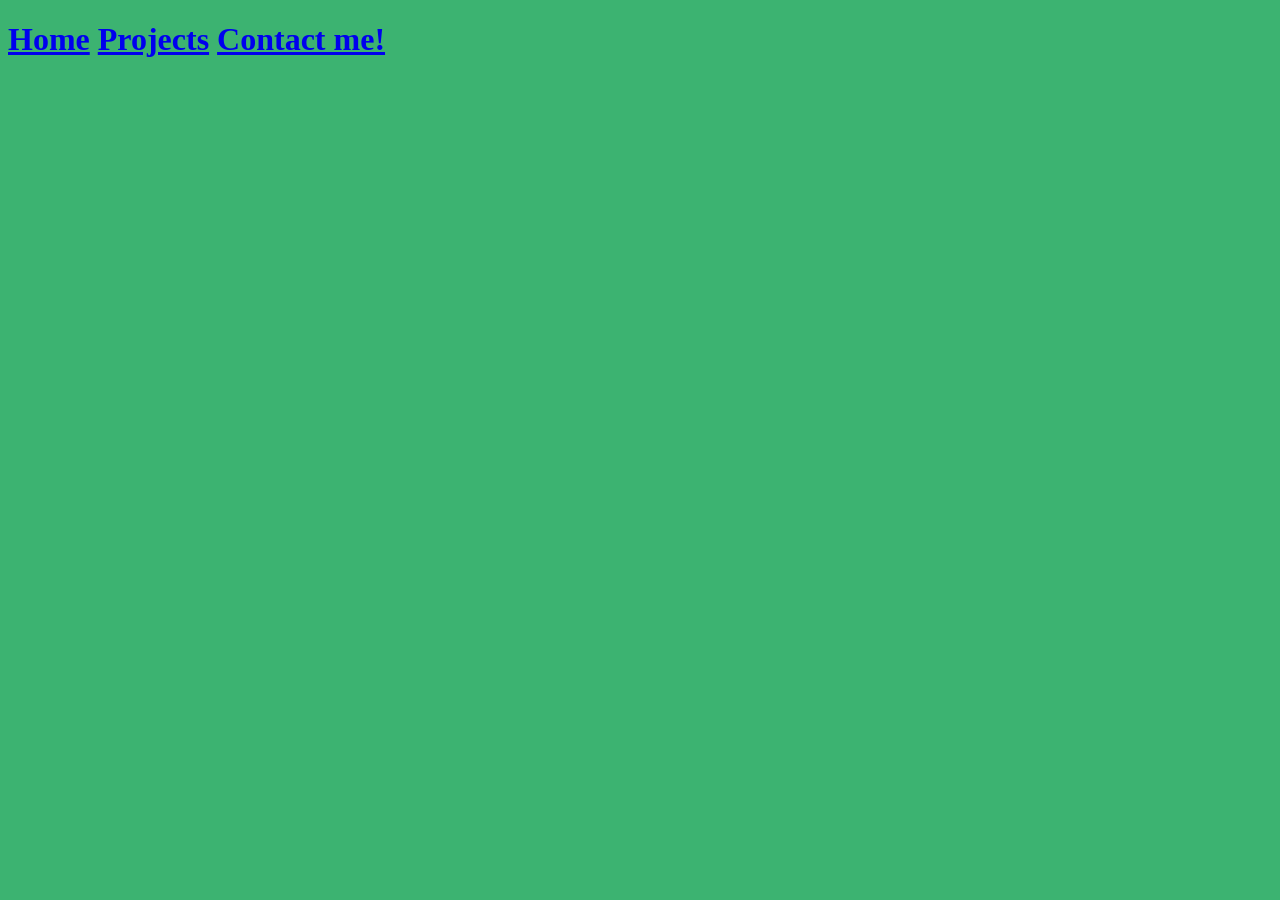
==== index.html @ f3e3462a "for real for real actually fixed the home page this time" ====
<!DOCTYPE html>
<html lang="en">
    <head>
        <meta name="viewport" content="width=device-width, initial-scale=1.0"> 
        <meta charset="UTF-8">
        <link rel="stylesheet" href="myfirstcssfile.css">
        <title>turtle's website</title>
        <header><h1>
            <a href="/index.html">Home</a>
            <a href="projects/">Projects</a>
            <a href="contactcard/">Contact me!</a>

        </header>
    </head>
    <body>

    </body>
    <html>
---- myfirstcssfile.css ----
body {
    background-color:mediumseagreen;
}
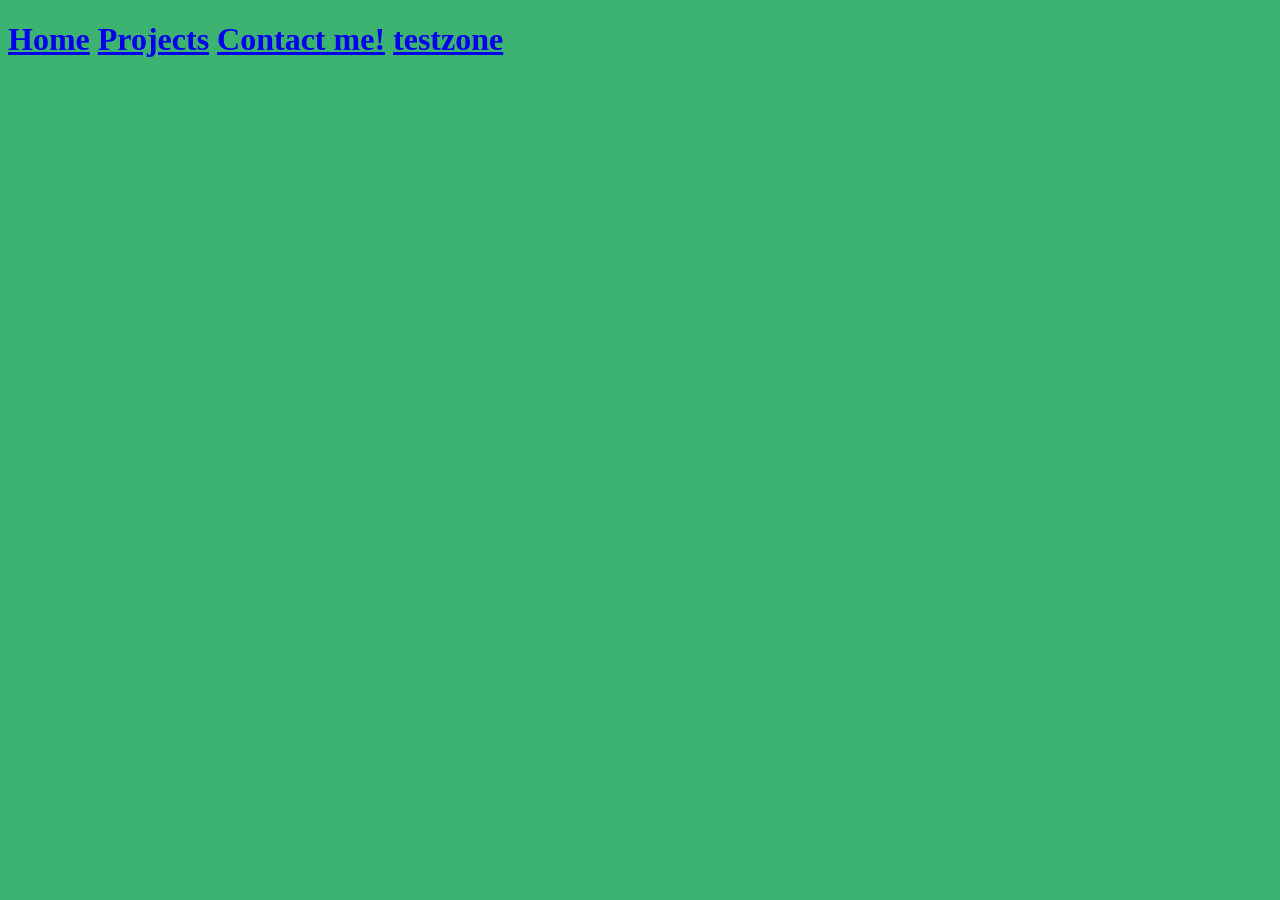
==== commit 5c02c615: "what is this issue" ====
--- a/index.html
+++ b/index.html
@@ -3,13 +3,13 @@
     <head>
         <meta name="viewport" content="width=device-width, initial-scale=1.0"> 
         <meta charset="UTF-8">
-        <link rel="stylesheet" href="myfirstcssfile.css">
+        <link rel="stylesheet" href="styles.css">
         <title>turtle's website</title>
         <header><h1>
-            <a href="/index.html">Home</a>
+            <a href="/someWebsite/">Home</a>
             <a href="projects/">Projects</a>
             <a href="contactcard/">Contact me!</a>
-
+            <a href="testzone/">testzone</a>
         </header>
     </head>
     <body>
--- a/styles.css
+++ b/styles.css
@@ -0,0 +1,3 @@
+body {
+    background-color:mediumseagreen;
+}
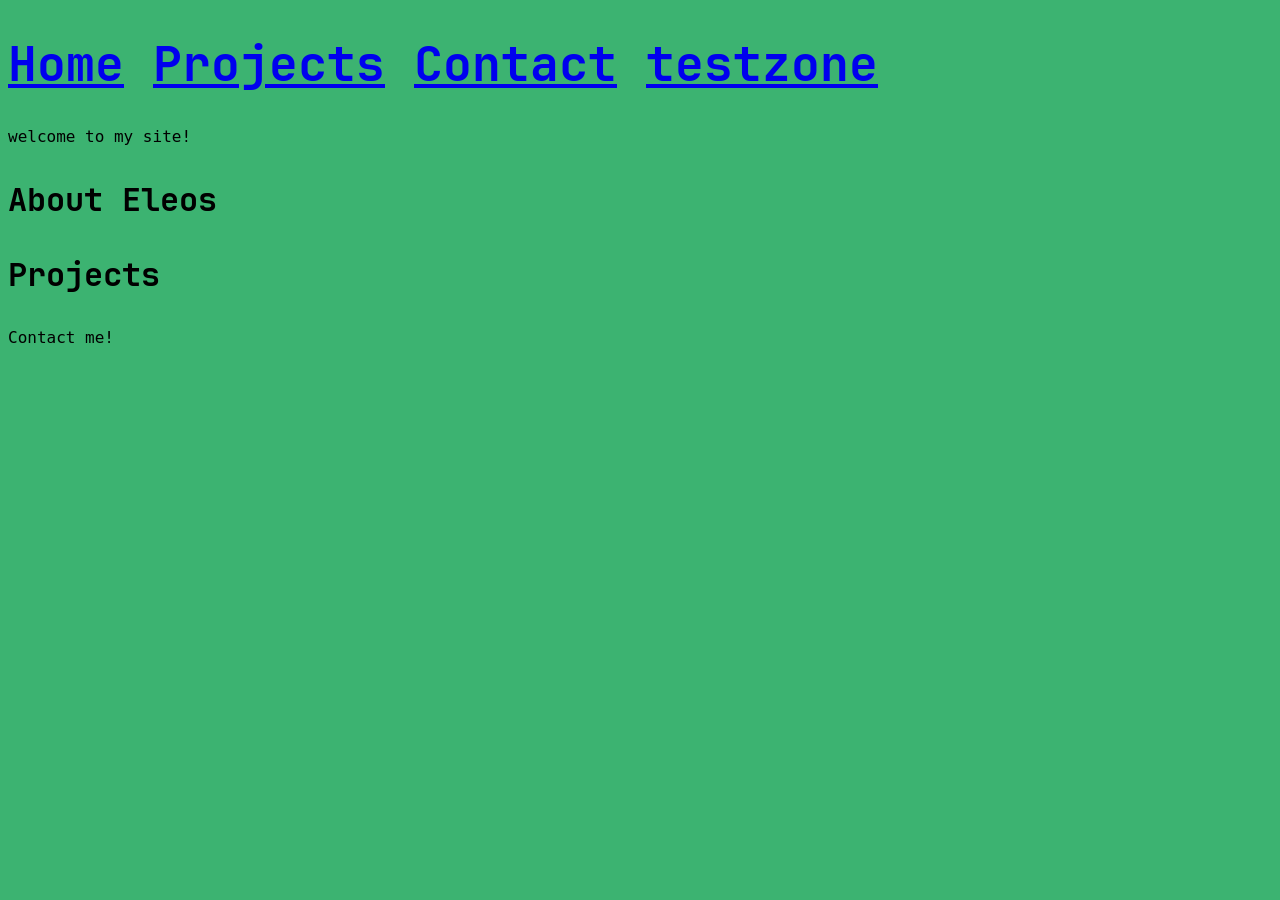
==== commit 90c2ebe4: "made it easier for development" ====
--- a/index.html
+++ b/index.html
@@ -4,15 +4,18 @@
         <meta name="viewport" content="width=device-width, initial-scale=1.0"> 
         <meta charset="UTF-8">
         <link rel="stylesheet" href="styles.css">
-        <title>turtle's website</title>
-        <header><h1>
-            <a href="/someWebsite/">Home</a>
-            <a href="projects/">Projects</a>
-            <a href="contactcard/">Contact me!</a>
-            <a href="testzone/">testzone</a>
-        </header>
+        <title>turtle's website home</title>
+        <header><p><h1>
+            <a href="/">Home</a>
+            <a href="projects.html">Projects</a>
+            <a href="contactinfo.html">Contact</a>
+            <a href="testzone.html">testzone</a>
+        </h1></p></header>
     </head>
     <body>
-
+        <p>welcome to my site!</p>
+        <p><h3>About Eleos</h3></p>
+        <p><h3>Projects</h3></p>
+        <p>Contact me!</p>
     </body>
     <html>
--- a/styles.css
+++ b/styles.css
@@ -1,3 +1,67 @@
+@font-face {
+    font-family: "JetBrains Mono Regular";
+    src: url(webfonts/JetBrainsMono-Regular.woff2);
+    font-weight: normal;
+    font-style: normal;
+}
+
+@font-face {
+    font-family: "JetBrains Mono Bold";
+    src: url(webfonts/JetBrainsMono-Bold.woff2);
+}
+
+@font-face {
+    font-family: "JetBrains Mono Italic";
+    src: url(webfonts/JetBrainsMono-Italic.woff2);
+}
+
+
+p {
+    font-family: "Jetbrains Mono H1", monospace;
+}
+
+/* Apply the custom font to all heading tags */
+h1, h2, h3, h4, h5, h6 {
+  font-family: 'Jetbrains Mono Bold', monospace; /* Adds a fallback font */
+}
+
+/* Define explicit sizes for each header level */
+h1 {
+  font-size: 3.0rem; 
+  font-weight: 700;
+}
+
+h2 {
+  font-size: 2.5rem;
+  font-weight: 600;
+}
+
+h3 {
+  font-size: 2.0rem;
+}
+
+h4 {
+  font-size: 1.5rem;
+}
+
+h5 {
+  font-size: 1.25rem;
+}
+
+h6 {
+  font-size: 1.0rem;
+}
+
+b {
+  font-family: 'Jetbrains Mono Bold', monospace;
+  font-weight: 900; 
+}
+
+i {
+   font-family: 'Jetbrains Mono Italic', monospace;
+   font-weight: italic;  
+}
+
 body {
     background-color:mediumseagreen;
 }
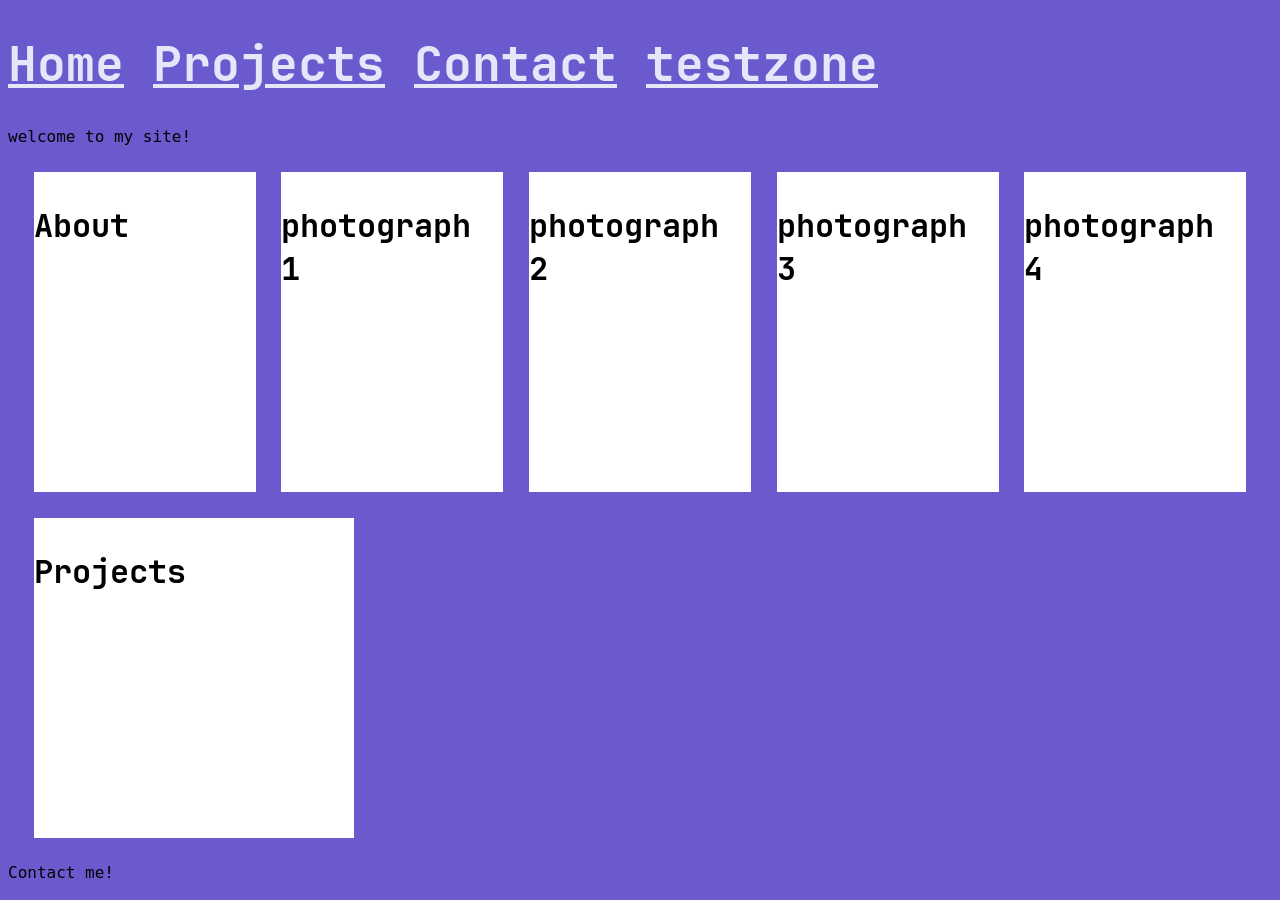
==== commit 0b3d2e8f: "trying to make rough draft" ====
--- a/index.html
+++ b/index.html
@@ -14,8 +14,28 @@
     </head>
     <body>
         <p>welcome to my site!</p>
-        <p><h3>About Eleos</h3></p>
-        <p><h3>Projects</h3></p>
+        <div class="photographContainer">
+            <div class="photograph">
+                <p><h3>About</h3></p>
+            </div>
+            <div class="photograph">
+                <p><h3>photograph 1</h3></p>
+            </div>
+            <div class="photograph">
+                <p><h3>photograph 2</h3></p>
+            </div>
+            <div class="photograph">
+                <p><h3>photograph 3</h3></p>
+            </div>
+            <div class="photograph">
+                <p><h3>photograph 4</h3></p>
+            </div>
+        </div>
+        <div class="photographContainer">
+        <div class="photograph">
+            <p><h3>Projects</h3></p>
+        </div>
+        </div>
         <p>Contact me!</p>
     </body>
     <html>
--- a/styles.css
+++ b/styles.css
@@ -63,5 +63,30 @@
 }
 
 body {
-    background-color:mediumseagreen;
+    background-color:slateblue;
 }
+
+a:link {
+  color:lavender;
+}
+
+a:visited {
+  color:magenta
+}
+
+a:hover {
+  color:mediumturquoise
+}
+
+.photographContainer {
+  display: flex;
+  flex-direction: row;
+  gap: 2vw;
+  margin: 2vw;
+}
+
+.photograph {
+  background-color: white;
+  height: 25vw;
+  width: 25vw;  
+}
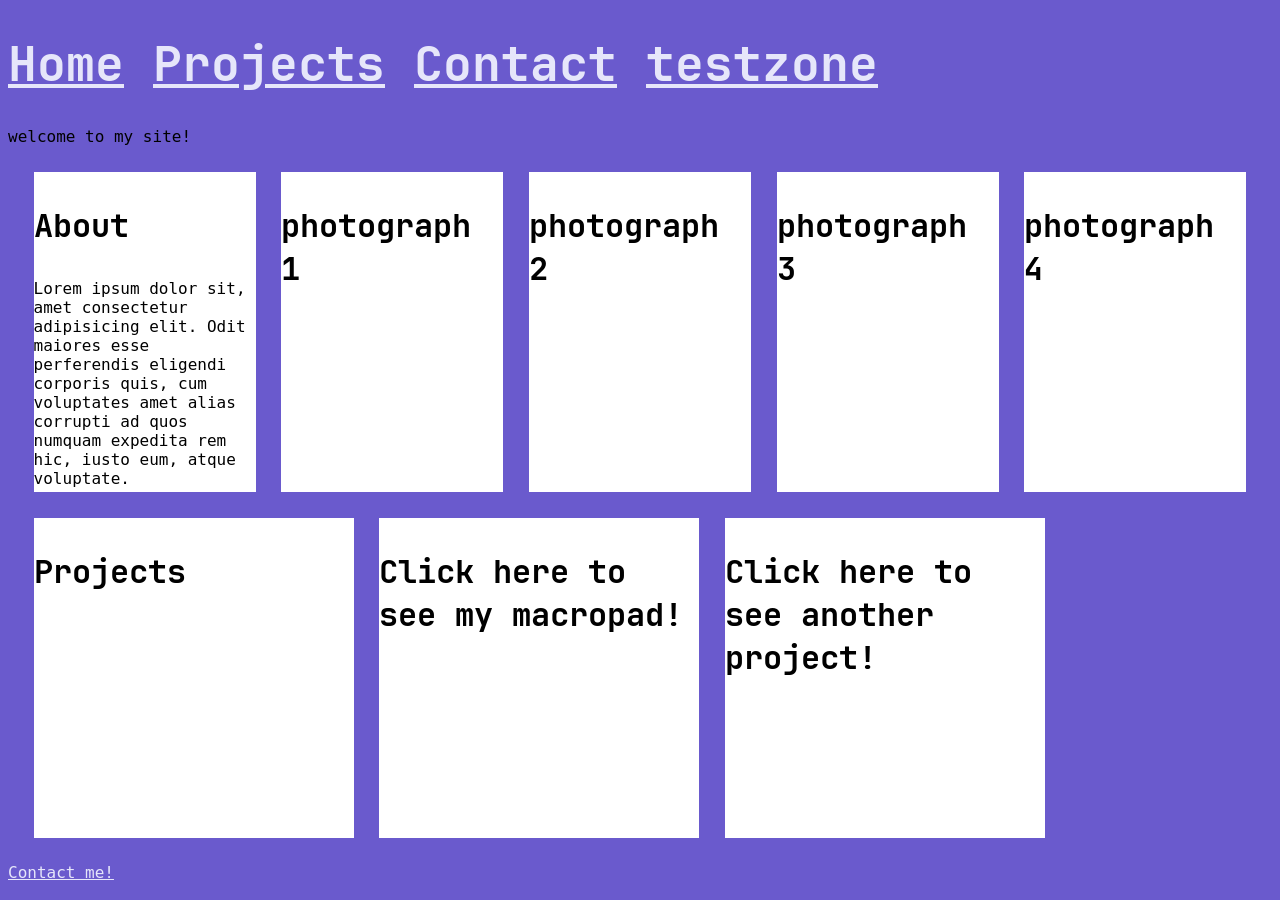
==== commit e62d1d67: "rough draft update" ====
--- a/index.html
+++ b/index.html
@@ -17,6 +17,7 @@
         <div class="photographContainer">
             <div class="photograph">
                 <p><h3>About</h3></p>
+                <p>Lorem ipsum dolor sit, amet consectetur adipisicing elit. Odit maiores esse perferendis eligendi corporis quis, cum voluptates amet alias corrupti ad quos numquam expedita rem hic, iusto eum, atque voluptate.</p>
             </div>
             <div class="photograph">
                 <p><h3>photograph 1</h3></p>
@@ -32,10 +33,16 @@
             </div>
         </div>
         <div class="photographContainer">
-        <div class="photograph">
-            <p><h3>Projects</h3></p>
+            <div class="photograph">
+                <p><h3>Projects</h3></p>
+            </div>
+            <div class="photograph">
+                    <p><h3>Click here to see my macropad!</h3></p>
+                </div>
+            <div class="photograph">
+                    <p><h3>Click here to see another project!</h3></p>
+            </div>
         </div>
-        </div>
-        <p>Contact me!</p>
+        <p><a href="contactinfo.html">Contact me!</a></p>
     </body>
     <html>
--- a/styles.css
+++ b/styles.css
@@ -1,3 +1,5 @@
+/* general website things */
+
 @font-face {
     font-family: "JetBrains Mono Regular";
     src: url(webfonts/JetBrainsMono-Regular.woff2);
@@ -78,6 +80,8 @@
   color:mediumturquoise
 }
 
+/* home page things */
+
 .photographContainer {
   display: flex;
   flex-direction: row;
@@ -89,4 +93,54 @@
   background-color: white;
   height: 25vw;
   width: 25vw;  
+}
+
+/* contact card stuff */
+
+.contactCardContainer {
+  display: flex;
+  justify-content: center;
+}
+
+.contactCard {
+  background-color: white;
+  height: auto;
+  width: 75vw;
+  padding: 1vw;
+}
+
+/* project page */
+
+.projectTextContainer {
+  position: static;
+  left:0;  
+  cursor: pointer;
+}
+
+.hoverContainer {
+  position: absolute;
+  top: 0;
+  right: 0;
+
+  display: inline-block;
+  cursor: pointer;
+  background-color: white;
+  height: 100vh;
+  width: 40vw;
+  padding: 2vw;
+}
+
+.hoverImage {
+  display: none;
+  position: static;
+  top: 100%;
+  left:0;
+  z-index: 10;
+  width:38vw;
+  object-fit: cover;
+  
+}
+
+.projectTextContainer:hover .hoverImage {
+  display:block;
 }
